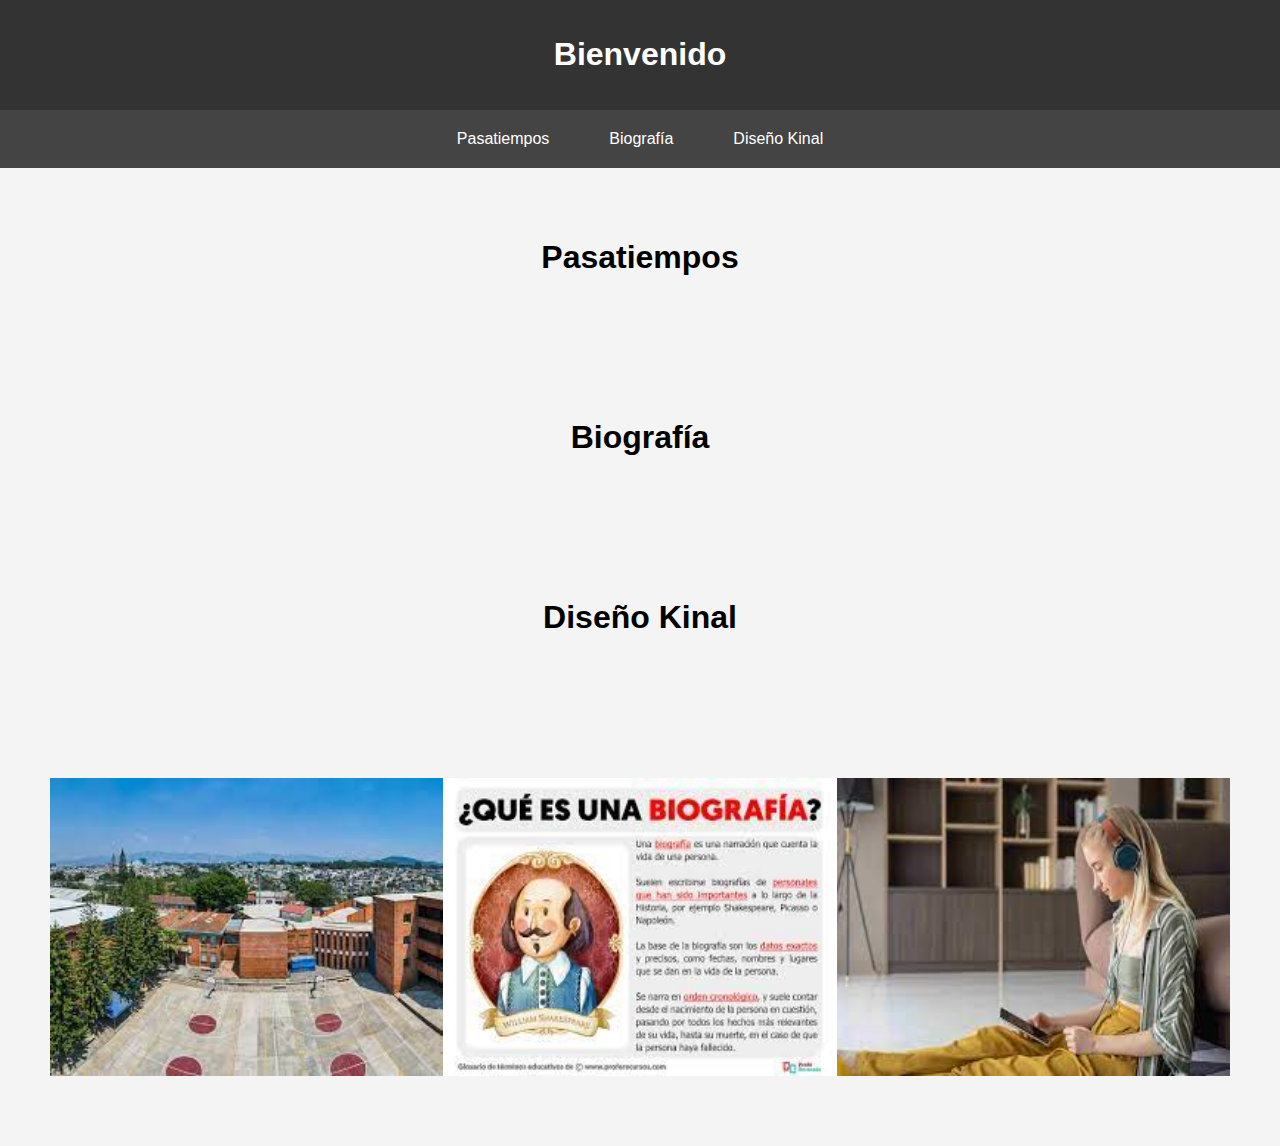
==== index.html @ 2502cb4e "Creacion de archivos" ====
<!DOCTYPE html>
<html lang="en">
<head>
    <meta charset="UTF-8">
    <meta name="viewport" content="width=device-width, initial-scale=1.0">
    <link rel="stylesheet" href="style.css">
    <title>Inicio</title>
</head>
<body>
    <Header>
        <h1>Bienvenido</h1>
    </Header>

    <nav>
        <a href="#">Pasatiempos</a>
        <a href="#">Biografía</a>
        <a href="#">Diseño Kinal</a>

    </nav>

    <section id="seccion1">
        <h1>Pasatiempos</h1>
    </section>

    <section id="seeccion2">
        <h1>Biografía</h1>
    </section>

    <section id="seccion3">
        <h1>Diseño Kinal</h1>
    </section>

    <section>
        <div class="carousel">
            <img src="./img/descarga.jpg" alt="Imagen 1">
            <img src="./img/descarga 2.jpg" alt="Imagen 2">
            <img src="./img/descarga3.jpg" alt="Imagen 3">
        </div>
    </section>

</body>
</html>
---- style.css ----
body{
    font-family: 'Arial', sans-serif;
    margin: 0;
    padding: 0;
    background-color: #f4f4f4;
}


header{
    background-color: #333;
    color: #fff;
    padding: 15px 0;
    text-align: center;
}


nav{
    display: flex;
    justify-content: center;
    background-color: #444;
    padding: 10px 0;
}


nav a{
    color: #fff;
    text-decoration: none;
    padding: 10px 20px;
    margin: 0 10px;
    border-radius: 5px;
    transition: background-color 0.3s ease;

}


nav a:hover {
    background-color: #555;
}


section {
    padding: 50px;
    text-align: center;
}


.carousel {
    display: flex;
    overflow: hidden;
    margin: 20px 0;
}


.carousel img {
    width: 100%;
    height: auto;
    transition: transform 0.5s ease;
}


@keyframes carouselAnimation {
    0% {
        transform: translateX(0);
    }
    25% {
        transform: translateX(0);
    }
    50% {
        transform: translateX(-100%);
    }
    75% {
        transform: translateX(-100%);
    }
    100% {
        transform: translateX(0);
    }
}


.carousel:hover img {
    animation: carouselAnimation 4s infinite;
}
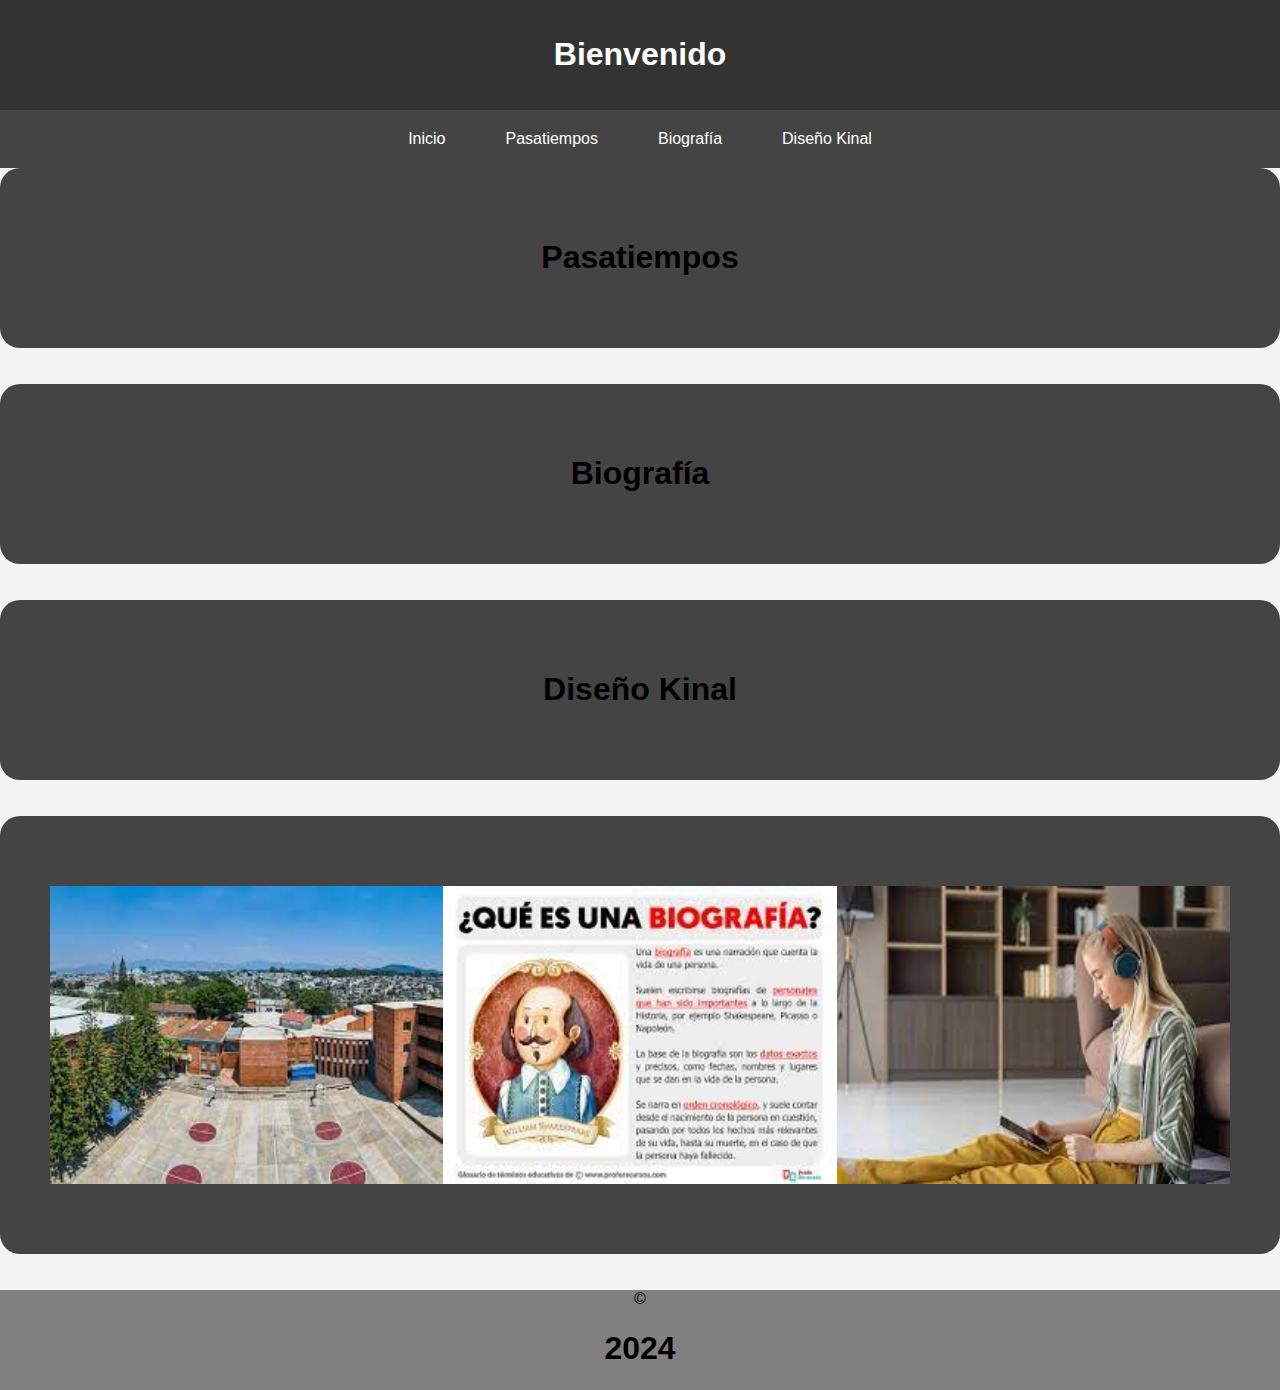
==== commit 73ec3dc3: "Ultimos cambios" ====
--- a/index.html
+++ b/index.html
@@ -12,9 +12,10 @@
     </Header>
 
     <nav>
-        <a href="#">Pasatiempos</a>
-        <a href="#">Biografía</a>
-        <a href="#">Diseño Kinal</a>
+        <a href="index.html">Inicio</a>
+        <a href="vistaOne.html">Pasatiempos</a>
+        <a href="biografia.html">Biografía</a>
+        <a href="kinalDesign.html">Diseño Kinal</a>
 
     </nav>
 
@@ -22,14 +23,20 @@
         <h1>Pasatiempos</h1>
     </section>
 
+    <br>
+    <br>
+
     <section id="seeccion2">
         <h1>Biografía</h1>
     </section>
+    <br>
+    <br>
 
     <section id="seccion3">
         <h1>Diseño Kinal</h1>
     </section>
-
+    <br>
+    <br>
     <section>
         <div class="carousel">
             <img src="./img/descarga.jpg" alt="Imagen 1">
@@ -37,6 +44,7 @@
             <img src="./img/descarga3.jpg" alt="Imagen 3">
         </div>
     </section>
-
+    <br><br>
+    <footer style="background-color: gray; height: 100px; text-align: center;">&copy;<h1>2024</h1></footer>
 </body>
 </html>--- a/style.css
+++ b/style.css
@@ -41,6 +41,9 @@
 section {
     padding: 50px;
     text-align: center;
+    background-color: #444;
+    text-align: center;
+    border-radius: 20px;
 }
 
 
